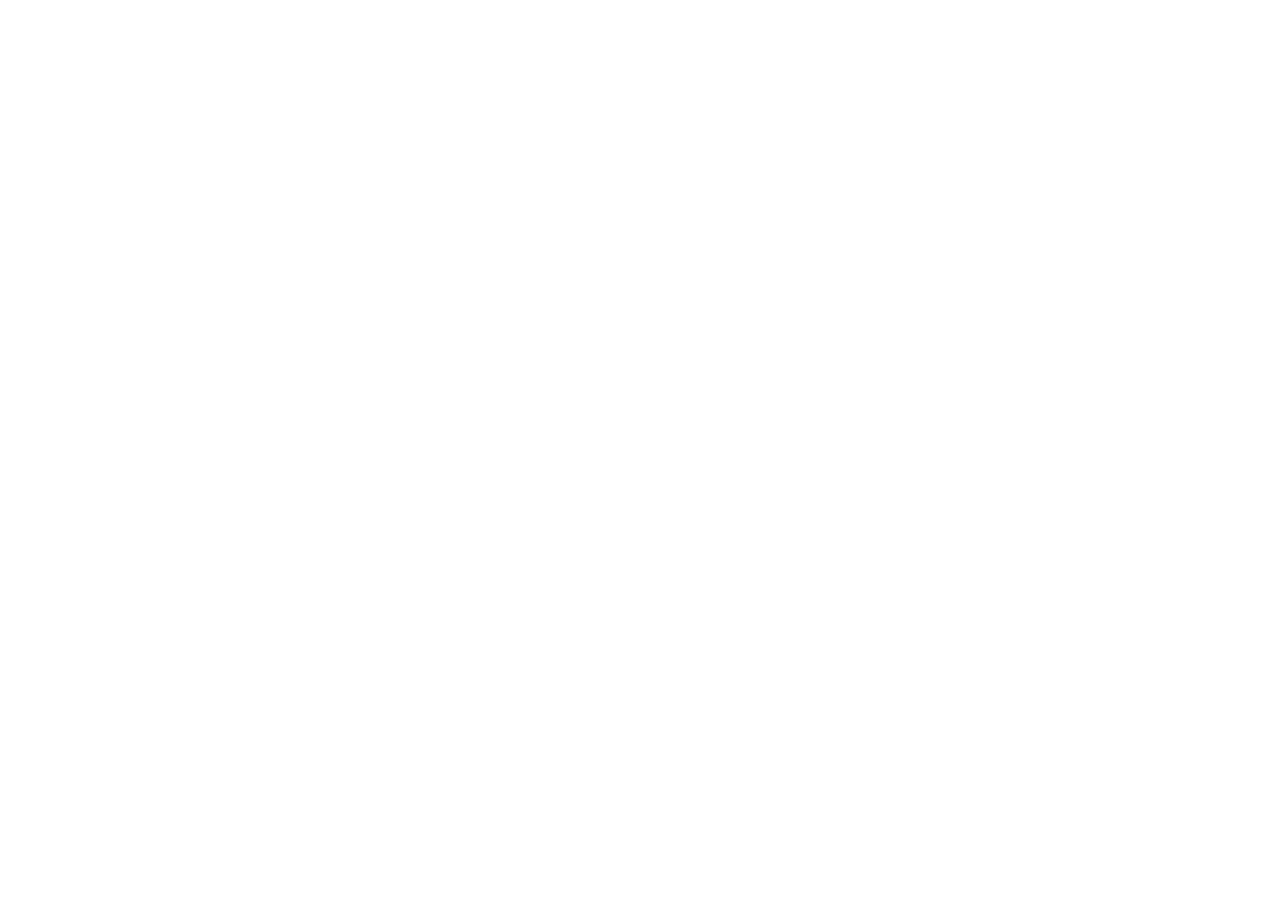
==== index.html @ 015a5515 "Creando carpetas del proyecto, archivo index y archivo de estilos" ====
<!DOCTYPE html>
<html lang="en">
<head>
    <meta charset="UTF-8">
    <meta http-equiv="X-UA-Compatible" content="IE=edge">
    <meta name="viewport" content="width=device-width, initial-scale=1.0">
    <title>Document</title>
</head>
<body>
    
</body>
</html>
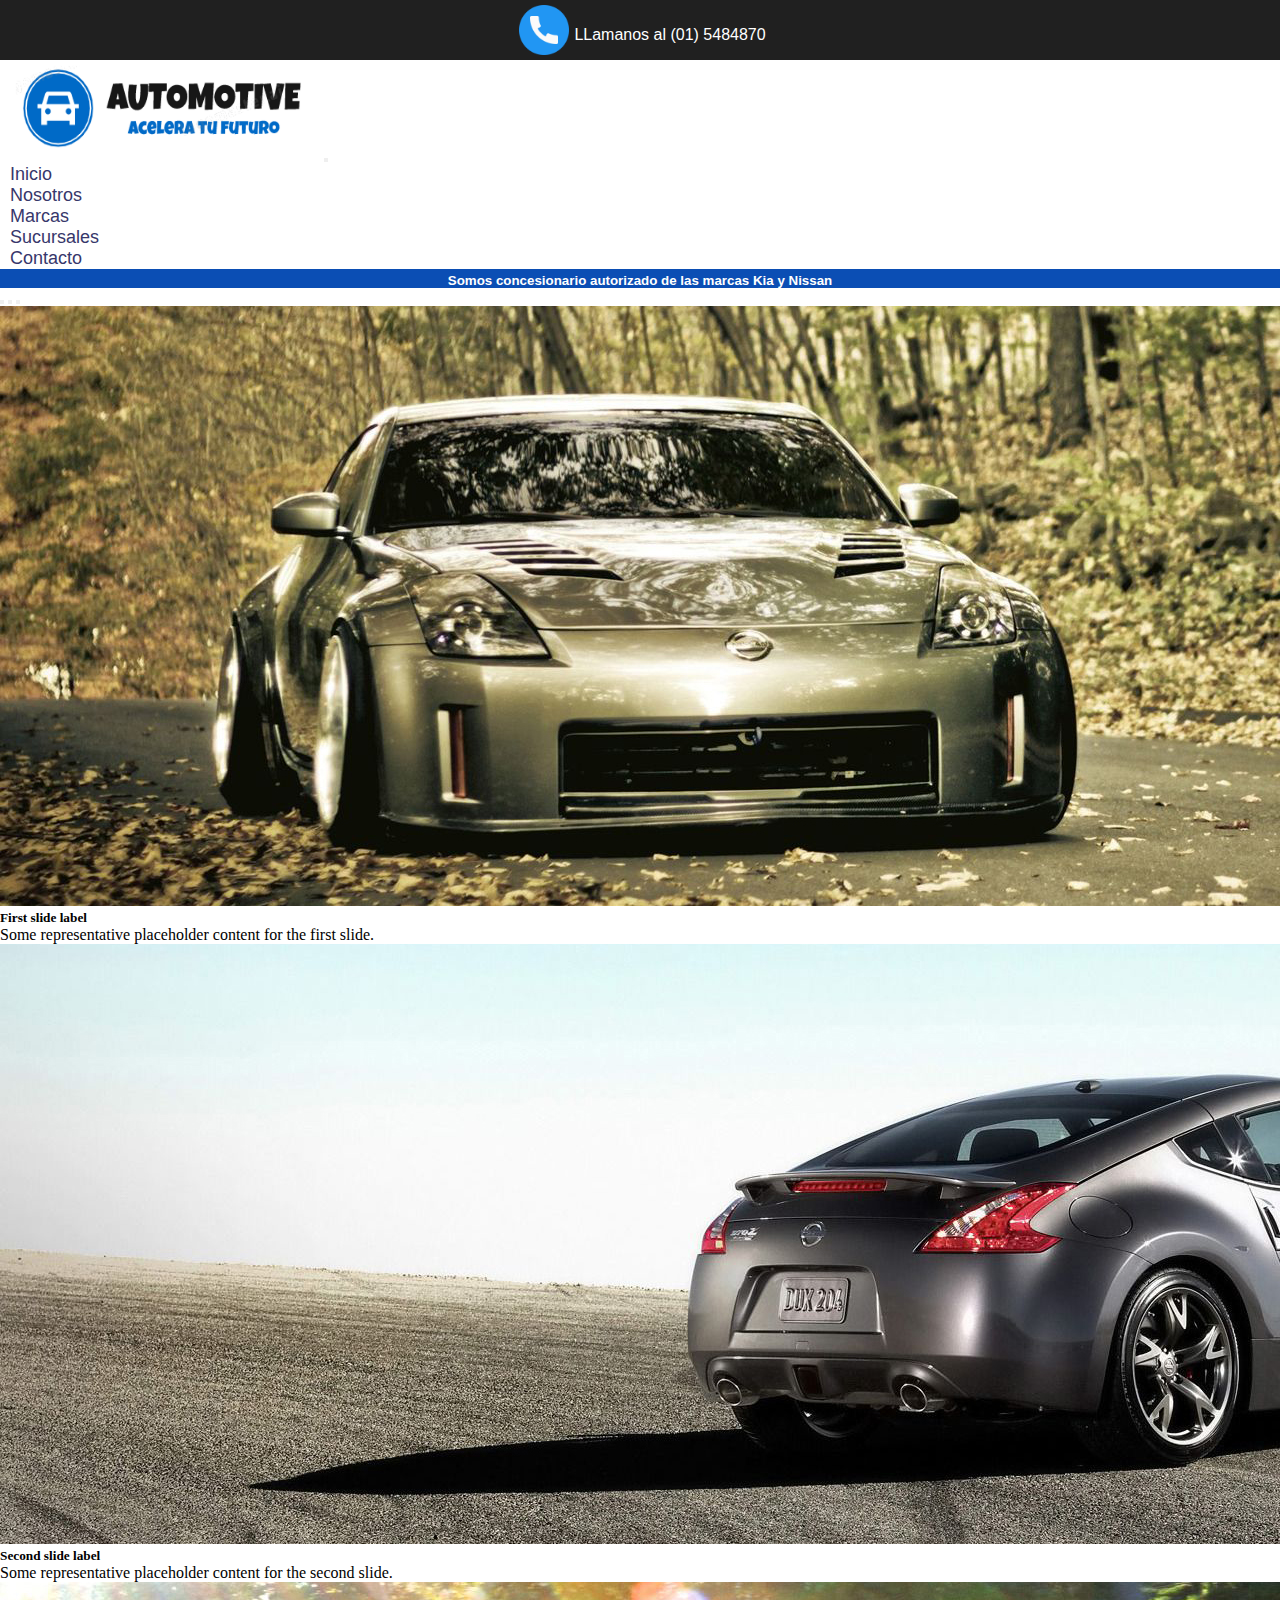
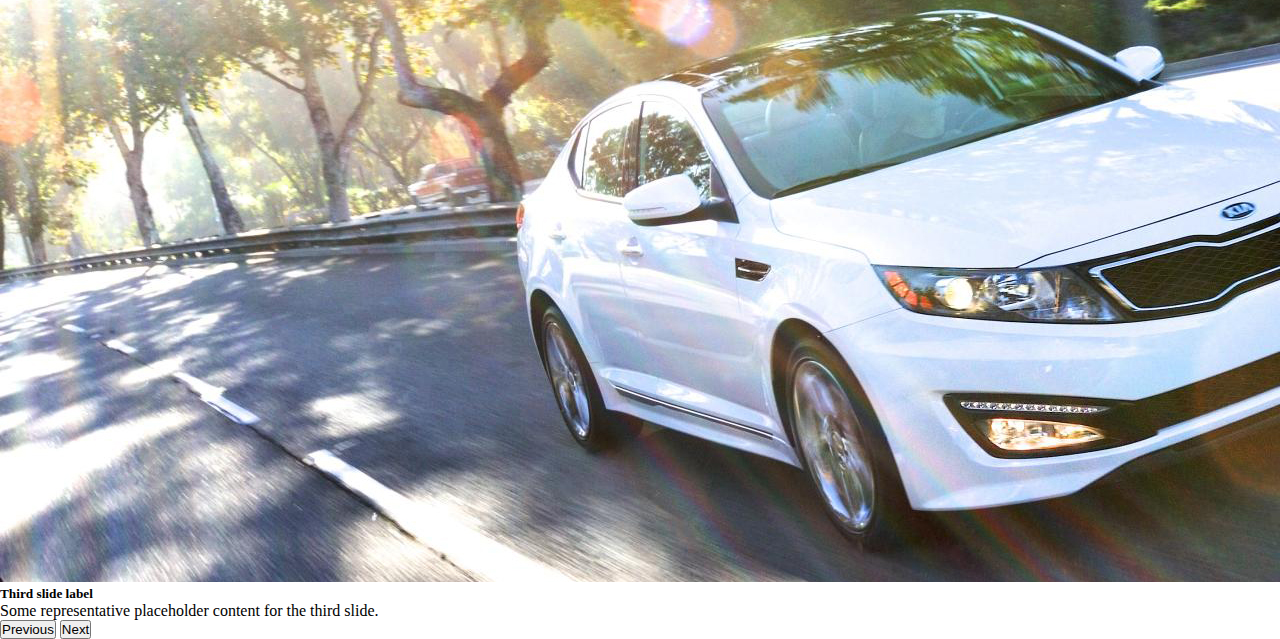
==== commit 0531333a: "Avance del index a un 70%" ====
--- a/index.html
+++ b/index.html
@@ -3,10 +3,107 @@
 <head>
     <meta charset="UTF-8">
     <meta http-equiv="X-UA-Compatible" content="IE=edge">
-    <meta name="viewport" content="width=device-width, initial-scale=1.0">
-    <title>Document</title>
+    <meta name="viewport" content="width=git, initial-scale=1.0">
+    <title>Automotive</title>
+
+    <!--Fav Icon-->
+    <link rel="shortcut icon" href="images/favicon.png">
+
+    <!-- CSS -->
+    <link rel="stylesheet" href="css/style.css">
+
+    <!-- CDN CSS BOOTSTRAP-->
+    <link href="https://cdn.jsdelivr.net/npm/bootstrap@5.2.2/dist/css/bootstrap.min.css" rel="stylesheet" integrity="sha384-Zenh87qX5JnK2Jl0vWa8Ck2rdkQ2Bzep5IDxbcnCeuOxjzrPF/et3URy9Bv1WTRi" crossorigin="anonymous">
+
 </head>
 <body>
+
+    <head>
+        <div class="anuncio" >
+            <img src="images/telefono.png" class="telefono-icon" alt="Telefono">
+            <p>LLamanos al (01) 5484870</p>
+        </div>
+
+        <nav class="navbar navbar-expand-lg nav-customizado">
+            <div class="container">
+              <a class="navbar-brand" href="#"><img src="images/logo.png" class="logo" alt="Logo Automotive"></a>
+              <button class="navbar-toggler" type="button" data-bs-toggle="collapse" data-bs-target="#navbarNav" aria-controls="navbarNav" aria-expanded="false" aria-label="Toggle navigation">
+                <span class="navbar-toggler-icon"></span>
+              </button>
+              <div class="collapse navbar-collapse" id="navbarNav">
+                <ul class="navbar-nav ms-auto">
+                  <li class="nav-item">
+                    <a class="item-menu" aria-current="page" href="#">Inicio</a>
+                  </li>
+                  <li>
+                    <a class="item-menu" href="#">Nosotros</a>
+                  </li>
+                  <li class="nav-item">
+                    <a class="item-menu" href="#">Marcas</a>
+                  </li>
+                  <li class="nav-item">
+                    <a class="item-menu" href="#">Sucursales</a>
+                  </li>
+                  <li class="nav-item">
+                    <a class="item-menu" href="#">Contacto</a>
+                  </li>
+                </ul>
+              </div>
+            </div>
+        </nav>
+
+        <div class="anuncio2" >        
+            <h2>Somos concesionario autorizado de las marcas Kia y Nissan</h2>
+        </div>
+
+    </head>
     
+
+    <section id="carrusel">
+
+        <div id="carouselExampleCaptions" class="carousel slide" data-bs-ride="false">
+            <div class="carousel-indicators">
+              <button type="button" data-bs-target="#carouselExampleCaptions" data-bs-slide-to="0" class="active" aria-current="true" aria-label="Slide 1"></button>
+              <button type="button" data-bs-target="#carouselExampleCaptions" data-bs-slide-to="1" aria-label="Slide 2"></button>
+              <button type="button" data-bs-target="#carouselExampleCaptions" data-bs-slide-to="2" aria-label="Slide 3"></button>
+            </div>
+            <div class="carousel-inner">
+              <div class="carousel-item active">
+                <img src="images/banner1_1.jpg" class="d-block w-100" alt="...">
+                <div class="carousel-caption d-none d-md-block">
+                  <h5>First slide label</h5>
+                  <p>Some representative placeholder content for the first slide.</p>
+                </div>
+              </div>
+              <div class="carousel-item">
+                <img src="images/banner2_2.jpg" class="d-block w-100" alt="...">
+                <div class="carousel-caption d-none d-md-block">
+                  <h5>Second slide label</h5>
+                  <p>Some representative placeholder content for the second slide.</p>
+                </div>
+              </div>
+              <div class="carousel-item">
+                <img src="images/banner3_3.jpg" class="d-block w-100" alt="...">
+                <div class="carousel-caption d-none d-md-block">
+                  <h5>Third slide label</h5>
+                  <p>Some representative placeholder content for the third slide.</p>
+                </div>
+              </div>
+            </div>
+            <button class="carousel-control-prev" type="button" data-bs-target="#carouselExampleCaptions" data-bs-slide="prev">
+              <span class="carousel-control-prev-icon" aria-hidden="true"></span>
+              <span class="visually-hidden">Previous</span>
+            </button>
+            <button class="carousel-control-next" type="button" data-bs-target="#carouselExampleCaptions" data-bs-slide="next">
+              <span class="carousel-control-next-icon" aria-hidden="true"></span>
+              <span class="visually-hidden">Next</span>
+            </button>
+          </div>
+
+
+    </section>
+
+    <!-- CDN JS BOOTSTRAP -->
+    <script src="https://cdn.jsdelivr.net/npm/bootstrap@5.2.2/dist/js/bootstrap.bundle.min.js" integrity="sha384-OERcA2EqjJCMA+/3y+gxIOqMEjwtxJY7qPCqsdltbNJuaOe923+mo//f6V8Qbsw3" crossorigin="anonymous"></script>
 </body>
 </html>--- a/css/style.css
+++ b/css/style.css
@@ -0,0 +1,97 @@
+* {
+    margin: 0px;
+    padding: 0;
+}
+
+
+/* Estilos Generales */
+
+a:link
+{
+   color: rgb(55, 55, 107); 
+}
+
+a:visited
+{
+    color:rgb(39, 109, 214);
+}
+
+a:hover
+{
+    color:rgb(150, 19, 155);
+}
+
+.nav-customizado
+{
+    background-color: white;
+    font-family: Arial, Helvetica, sans-serif;
+}
+
+/* Fin de estilos generales*/
+
+/* Estilos para el header */
+
+.anuncio {
+    background-color: rgb(32, 32, 32);
+    width: 100%;
+    display: flex;
+    justify-content: center;
+    align-items: center;
+    flex-wrap: wrap;
+}
+
+.anuncio p{
+
+    font-family:'Lucida Sans', 'Lucida Sans Regular', 'Lucida Grande', 'Lucida Sans Unicode', Geneva, Verdana, sans-serif;
+    font-weight: 500;
+    color: white;
+    padding-top: 10px;
+    
+}
+
+.telefono-icon
+{
+    height: 50px;
+    width: 50px;
+    padding: 5px;
+}
+
+.logo
+{
+    height: 90px;
+    width: 320px;
+    padding-top: 5px;
+    padding-bottom: 5px;
+}
+
+
+.anuncio2 {
+    background-color: rgb(11, 78, 180);
+    width: 100%;
+    display: flex;
+    justify-content: center;
+    align-items: center;
+    flex-wrap: wrap;
+}
+
+.anuncio2 h2{
+
+    font-family: Arial, Helvetica, sans-serif;
+    font-size: smaller;
+    color: white;
+    padding-top: 4px;
+    
+}
+
+
+.item-menu
+{
+    font-family:'Gill Sans', 'Gill Sans MT', Calibri, 'Trebuchet MS', sans-serif;
+    font-size: large;
+    padding: 10px;
+    text-decoration: none;
+}
+
+
+
+/*Fin de estilos para Header*/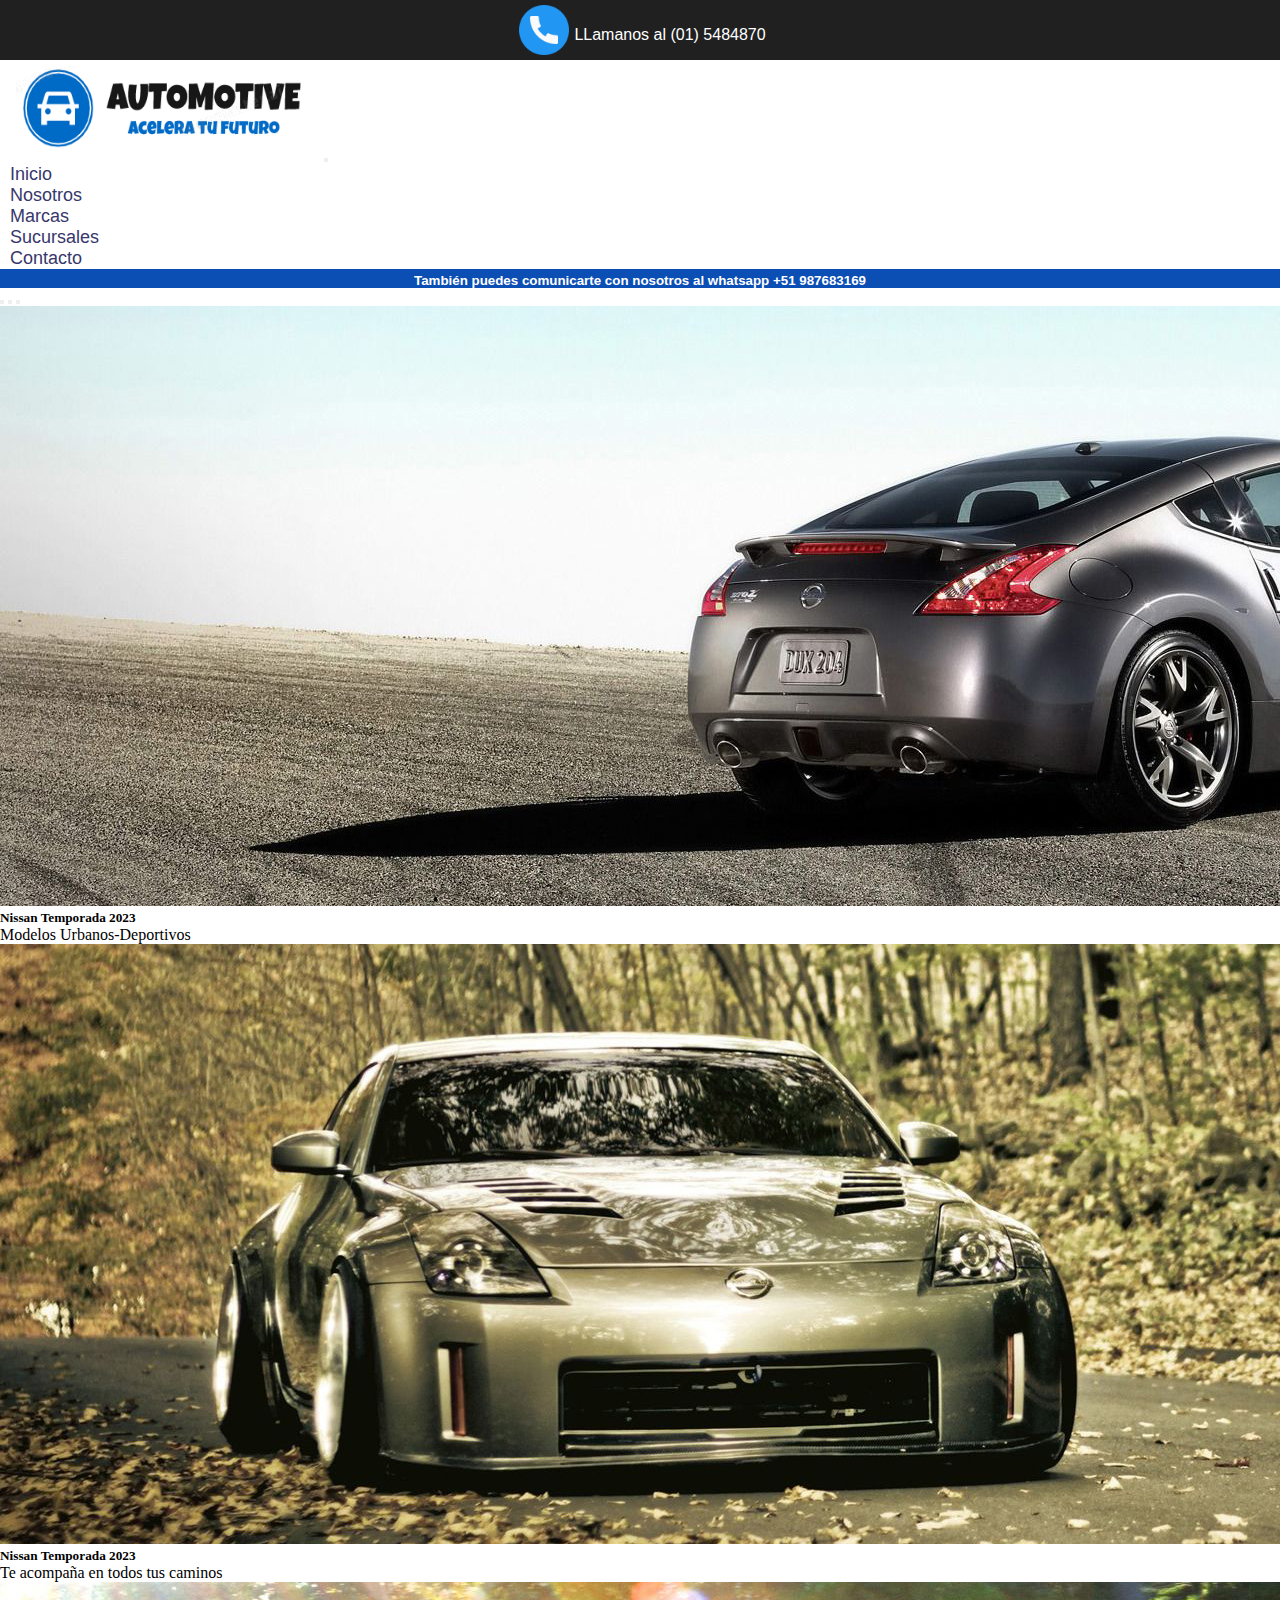
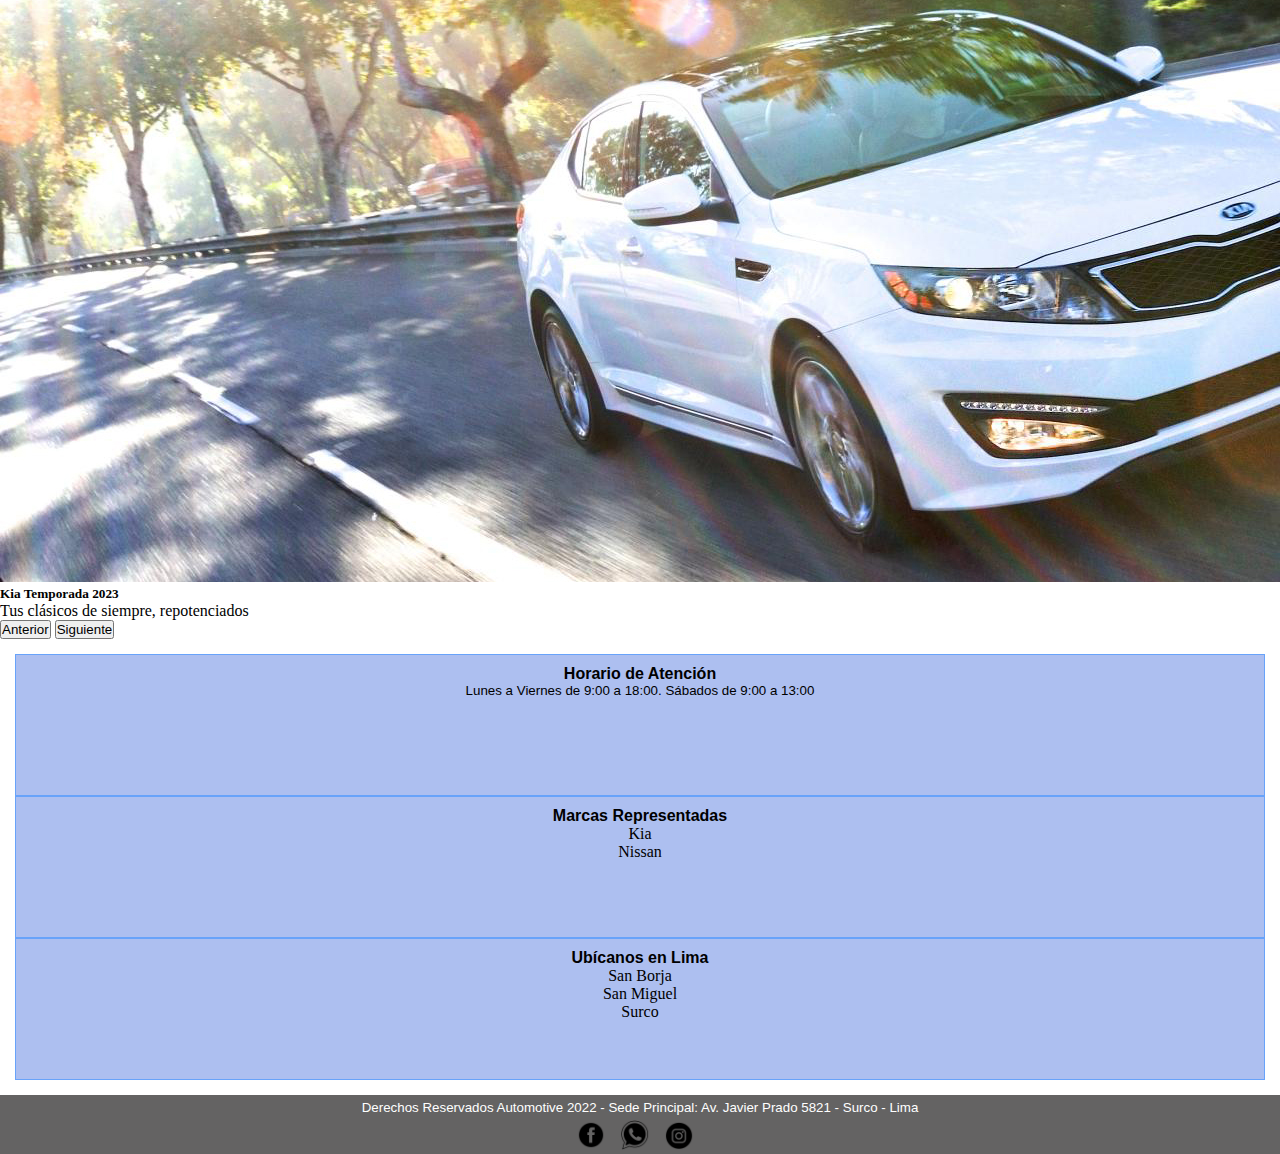
==== commit 302de07e: "Finalización de página index" ====
--- a/index.html
+++ b/index.html
@@ -18,6 +18,7 @@
 </head>
 <body>
 
+    <!--Inicio de la sección Head-->
     <head>
         <div class="anuncio" >
             <img src="images/telefono.png" class="telefono-icon" alt="Telefono">
@@ -26,26 +27,26 @@
 
         <nav class="navbar navbar-expand-lg nav-customizado">
             <div class="container">
-              <a class="navbar-brand" href="#"><img src="images/logo.png" class="logo" alt="Logo Automotive"></a>
+              <a class="navbar-brand" href="index.html"><img src="images/logo.png" class="logo" alt="Logo Automotive"></a>
               <button class="navbar-toggler" type="button" data-bs-toggle="collapse" data-bs-target="#navbarNav" aria-controls="navbarNav" aria-expanded="false" aria-label="Toggle navigation">
                 <span class="navbar-toggler-icon"></span>
               </button>
               <div class="collapse navbar-collapse" id="navbarNav">
                 <ul class="navbar-nav ms-auto">
                   <li class="nav-item">
-                    <a class="item-menu" aria-current="page" href="#">Inicio</a>
+                    <a class="item-menu" aria-current="page" href="index.html">Inicio</a>
                   </li>
                   <li>
-                    <a class="item-menu" href="#">Nosotros</a>
+                    <a class="item-menu" href="automotive/nosotros.html">Nosotros</a>
                   </li>
                   <li class="nav-item">
-                    <a class="item-menu" href="#">Marcas</a>
+                    <a class="item-menu" href="automotive/marcas.html">Marcas</a>
                   </li>
                   <li class="nav-item">
-                    <a class="item-menu" href="#">Sucursales</a>
+                    <a class="item-menu" href="automotive/sucursales.hmtl">Sucursales</a>
                   </li>
                   <li class="nav-item">
-                    <a class="item-menu" href="#">Contacto</a>
+                    <a class="item-menu" href="automotive/contacto.html">Contacto</a>
                   </li>
                 </ul>
               </div>
@@ -53,12 +54,12 @@
         </nav>
 
         <div class="anuncio2" >        
-            <h2>Somos concesionario autorizado de las marcas Kia y Nissan</h2>
+            <h2>También puedes comunicarte con nosotros al whatsapp +51 987683169</h2>
         </div>
-
     </head>
+    <!--Fin de la sección Head-->
     
-
+    <!--Inicio de la sección Carrusel-->
     <section id="carrusel">
 
         <div id="carouselExampleCaptions" class="carousel slide" data-bs-ride="false">
@@ -69,39 +70,94 @@
             </div>
             <div class="carousel-inner">
               <div class="carousel-item active">
-                <img src="images/banner1_1.jpg" class="d-block w-100" alt="...">
+                <img src="images/banner1_1.jpg" class="d-block w-100" alt="Automotive Nissan temporada 2023">
                 <div class="carousel-caption d-none d-md-block">
-                  <h5>First slide label</h5>
-                  <p>Some representative placeholder content for the first slide.</p>
+                  <h5>Nissan Temporada 2023</h5>
+                  <p>Modelos Urbanos-Deportivos</p>
                 </div>
               </div>
               <div class="carousel-item">
-                <img src="images/banner2_2.jpg" class="d-block w-100" alt="...">
+                <img src="images/banner2_2.jpg" class="d-block w-100" alt="Automotive Nissan temporada 2023 deportivos">
                 <div class="carousel-caption d-none d-md-block">
-                  <h5>Second slide label</h5>
-                  <p>Some representative placeholder content for the second slide.</p>
+                  <h5>Nissan Temporada 2023</h5>
+                  <p>Te acompaña en todos tus caminos</p>
                 </div>
               </div>
               <div class="carousel-item">
-                <img src="images/banner3_3.jpg" class="d-block w-100" alt="...">
+                <img src="images/banner3_3.jpg" class="d-block w-100" alt="Automotive Kia temporada 2023">
                 <div class="carousel-caption d-none d-md-block">
-                  <h5>Third slide label</h5>
-                  <p>Some representative placeholder content for the third slide.</p>
+                  <h5>Kia Temporada 2023</h5>
+                  <p>Tus clásicos de siempre, repotenciados</p>
                 </div>
               </div>
             </div>
             <button class="carousel-control-prev" type="button" data-bs-target="#carouselExampleCaptions" data-bs-slide="prev">
               <span class="carousel-control-prev-icon" aria-hidden="true"></span>
-              <span class="visually-hidden">Previous</span>
+              <span class="visually-hidden">Anterior</span>
             </button>
             <button class="carousel-control-next" type="button" data-bs-target="#carouselExampleCaptions" data-bs-slide="next">
               <span class="carousel-control-next-icon" aria-hidden="true"></span>
-              <span class="visually-hidden">Next</span>
+              <span class="visually-hidden">Siguiente</span>
             </button>
           </div>
 
+    </section>
+    <!--Fin de la sección carrusel-->
 
+
+    <!--Inicio de la sección Generalidades-->
+
+    <section id="generalidades">
+          <div class= "container">
+            <div class= "row">
+                <div class="col-sm-12 col-md-12 col-lg-4 gen-texto1">
+                    <h3>Horario de Atención</h3>
+                    <p>Lunes a Viernes de 9:00 a 18:00. Sábados de 9:00 a 13:00</p>
+                </div>
+                <div class="col-sm-12 col-md-12 col-lg-4 gen-texto2">
+                    <h3>Marcas Representadas</h3>
+                    <ul class="no-vinetas">
+                      <li>Kia</li>
+                      <li>Nissan</li>
+                    </ul>
+                </div>
+                <div class="col-sm-12 col-md-12 col-lg-4 gen-texto3">
+                    <h3>Ubícanos en Lima</h3>
+                    <ul class="no-vinetas">
+                      <li>San Borja</li>
+                      <li>San Miguel</li>
+                      <li>Surco</li>
+                    </ul>
+                </div>
+            </div>
+        </div>   
     </section>
+
+    <!--Fin de la secci{on Generalidades-->
+
+
+    <!--Inicio del Footer-->
+    <footer>
+
+        <div class= "container-fluid footer-customizado">
+            <div class= "row">
+                <div class="col-sm-12 col-md-6 col-lg-6 footer-izquierdo">
+                    <p>Derechos Reservados Automotive 2022 - Sede Principal: Av. Javier Prado 5821 - Surco - Lima</p>
+                </div>
+                <div class="col-sm-12 col-md-6 col-lg-6 footer-derecho">
+                        <nav>
+                            <ul>
+                                <li><a href="http://www.facebook.com"><img src="images/facebook-icon.png" alt="Facebook Automotive"></a></li>
+                                <li><a href="http://www.whatsapp.com"><img src="images/whatsapp-icon.png" alt="Whatsapp Automotive"></a></li>
+                                <li><a href="http://www.instagram.com"><img src="images/instagram-icon.png" alt="Instagram Automotive"></a></li>   
+                            </ul>
+                        </nav>   
+                </div>
+            </div>
+        </div>   
+
+    </footer>
+    <!--Fin del Footer-->
 
     <!-- CDN JS BOOTSTRAP -->
     <script src="https://cdn.jsdelivr.net/npm/bootstrap@5.2.2/dist/js/bootstrap.bundle.min.js" integrity="sha384-OERcA2EqjJCMA+/3y+gxIOqMEjwtxJY7qPCqsdltbNJuaOe923+mo//f6V8Qbsw3" crossorigin="anonymous"></script>
--- a/css/style.css
+++ b/css/style.css
@@ -1,11 +1,12 @@
+
+
+/* Estilos Generales */
+
 * {
     margin: 0px;
     padding: 0;
 }
 
-
-/* Estilos Generales */
-
 a:link
 {
    color: rgb(55, 55, 107); 
@@ -18,7 +19,7 @@
 
 a:hover
 {
-    color:rgb(150, 19, 155);
+    color:#364c88;
 }
 
 .nav-customizado
@@ -26,6 +27,13 @@
     background-color: white;
     font-family: Arial, Helvetica, sans-serif;
 }
+
+.no-vinetas
+{
+    list-style: none;
+}
+
+
 
 /* Fin de estilos generales*/
 
@@ -41,7 +49,6 @@
 }
 
 .anuncio p{
-
     font-family:'Lucida Sans', 'Lucida Sans Regular', 'Lucida Grande', 'Lucida Sans Unicode', Geneva, Verdana, sans-serif;
     font-weight: 500;
     color: white;
@@ -94,4 +101,137 @@
 
 
 
-/*Fin de estilos para Header*/+/*Fin de estilos para Header*/
+
+
+/*Estilos para el Footer*/
+
+.footer-customizado
+{
+   background-color: rgb(100, 99, 99);   
+}
+
+.footer-customizado p
+{
+    font-family: Arial, Helvetica, sans-serif;
+    font-size: smaller;
+    color: white;
+    padding-top: 5px;
+
+}
+
+
+.footer-izquierdo
+{
+    display: flex;
+    justify-content: center;   
+}
+
+
+.footer-derecho
+{
+    display: flex;
+    justify-content: center;   
+}
+
+
+.footer-derecho li
+{
+    display: inline;
+    padding-right: 10px;
+}
+
+.footer-derecho img
+{
+    padding-top: 5px;
+    height: 30px;
+    width: 30px;
+}
+/*Fin de estilos para el footer*/
+
+
+/*Inicio de estilos para página Index*/
+
+#generalidades
+{
+    margin: 15px;
+}
+
+#generalidades p
+{
+    font-family: Arial, Helvetica, sans-serif;
+    font-size: smaller;
+}
+
+#generalidades h3
+{
+    font-family: Arial, Helvetica, sans-serif;
+    font-size: medium;
+    font-weight: 600;
+}
+
+
+.gen-texto1
+{
+    border-width: 1px;
+    border-style: solid;
+    background-color: #adbff0;
+    border-color: rgb(104, 163, 250);
+    padding: 10px;
+    text-align: center;
+    height: 120px;  
+}
+
+
+.gen-texto1:hover
+{
+    transform: scale(1.2);
+    transition: all 2s;
+    background-color: rgb(11, 78, 180);
+    color:white;
+}
+
+
+.gen-texto2
+{
+    border-width: 1px;
+    border-style: solid;
+    background-color: #adbff0;
+    border-color: rgb(104, 163, 250);
+    padding: 10px;
+    text-align: center;
+    height: 120px;  
+}
+
+
+.gen-texto2:hover
+{
+    transform: scale(1.2);
+    transition: all 2s;
+    background-color: rgb(11, 78, 180);
+    color:white;
+}
+
+
+.gen-texto3
+{
+    border-width: 1px;
+    border-style: solid;
+    background-color: #adbff0;
+    border-color: rgb(104, 163, 250);
+    padding: 10px;
+    text-align: center;
+    height: 120px;  
+}
+
+
+.gen-texto3:hover
+{
+    transform: scale(1.2);
+    transition: all 2s;
+    background-color: rgb(11, 78, 180);
+    color:white;
+}
+
+
+/*Fin de estilos para el página Index*/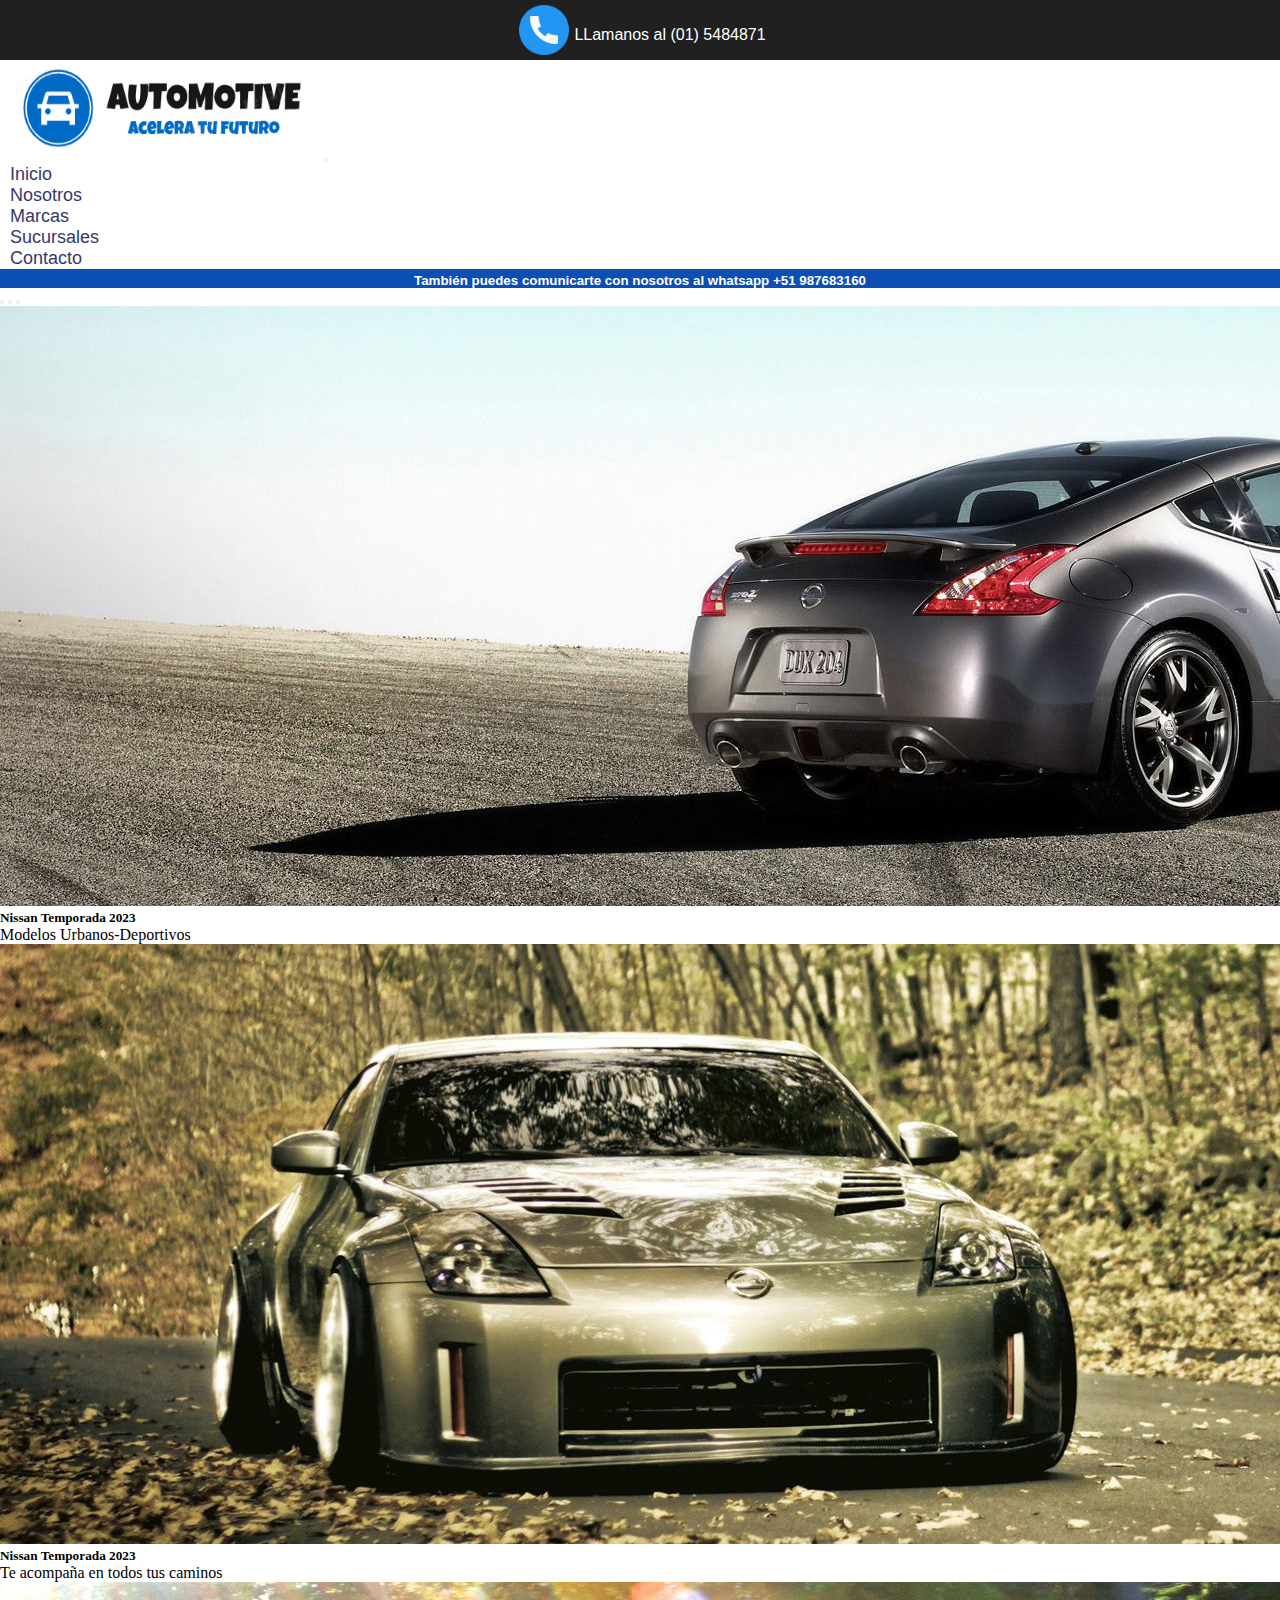
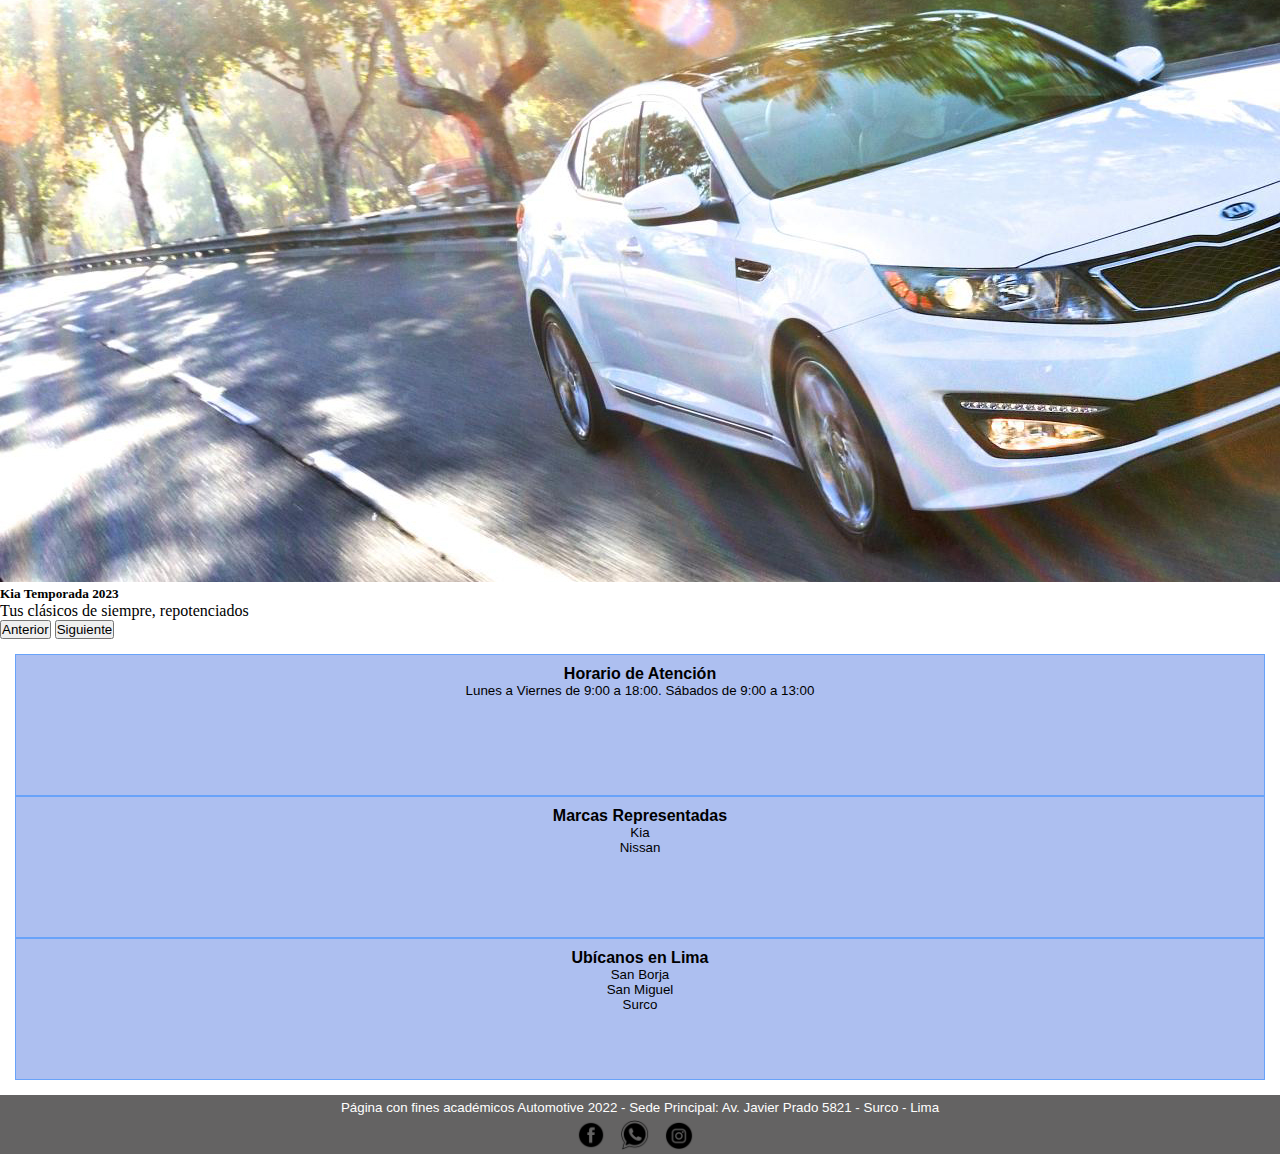
==== commit 7b686a6f: "Se culmina la página nosotros" ====
--- a/index.html
+++ b/index.html
@@ -22,7 +22,7 @@
     <head>
         <div class="anuncio" >
             <img src="images/telefono.png" class="telefono-icon" alt="Telefono">
-            <p>LLamanos al (01) 5484870</p>
+            <p>LLamanos al (01) 5484871</p>
         </div>
 
         <nav class="navbar navbar-expand-lg nav-customizado">
@@ -54,7 +54,7 @@
         </nav>
 
         <div class="anuncio2" >        
-            <h2>También puedes comunicarte con nosotros al whatsapp +51 987683169</h2>
+            <h2>También puedes comunicarte con nosotros al whatsapp +51 987683160</h2>
         </div>
     </head>
     <!--Fin de la sección Head-->
@@ -142,7 +142,7 @@
         <div class= "container-fluid footer-customizado">
             <div class= "row">
                 <div class="col-sm-12 col-md-6 col-lg-6 footer-izquierdo">
-                    <p>Derechos Reservados Automotive 2022 - Sede Principal: Av. Javier Prado 5821 - Surco - Lima</p>
+                    <p>Página con fines académicos Automotive 2022 - Sede Principal: Av. Javier Prado 5821 - Surco - Lima</p>
                 </div>
                 <div class="col-sm-12 col-md-6 col-lg-6 footer-derecho">
                         <nav>
--- a/css/style.css
+++ b/css/style.css
@@ -34,6 +34,25 @@
 }
 
 
+.texto-normal{
+    font-family: Arial, Helvetica, sans-serif;
+    font-size: medium;
+    color: rgb(83, 82, 82);   
+}
+
+
+.texto-subtitulo{
+    font-family: Arial, Helvetica, sans-serif;
+    font-size: medium;
+    font-weight: 800;
+    color:rgb(11, 78, 180); 
+}
+
+
+.img-fondo-titulo
+{
+   width: 100%; 
+}
 
 /* Fin de estilos generales*/
 
@@ -170,6 +189,11 @@
     font-weight: 600;
 }
 
+#generalidades li
+{
+    font-family: Arial, Helvetica, sans-serif;
+    font-size: smaller;
+}
 
 .gen-texto1
 {
@@ -233,5 +257,34 @@
     color:white;
 }
 
-
-/*Fin de estilos para el página Index*/+/*Fin de estilos para el página Index*/
+
+
+
+/*Inicio de estilos para página Nosotros*/
+
+.nosotros-izquierda
+{
+    padding: 20px;
+    text-align: justify;
+    background-color: #eff2ff;
+}
+
+
+.nosotros-izquierda:hover
+{
+    transition: all 2s;
+    background-color: rgb(11, 78, 180);
+    background-color: #adbff0;
+    border-color: rgb(104, 163, 250);
+}
+
+
+
+.nosotros-derecha
+{
+    padding: 20px;
+    text-align: justify;
+}
+
+/*Fin de estilos para el página Nosotros*/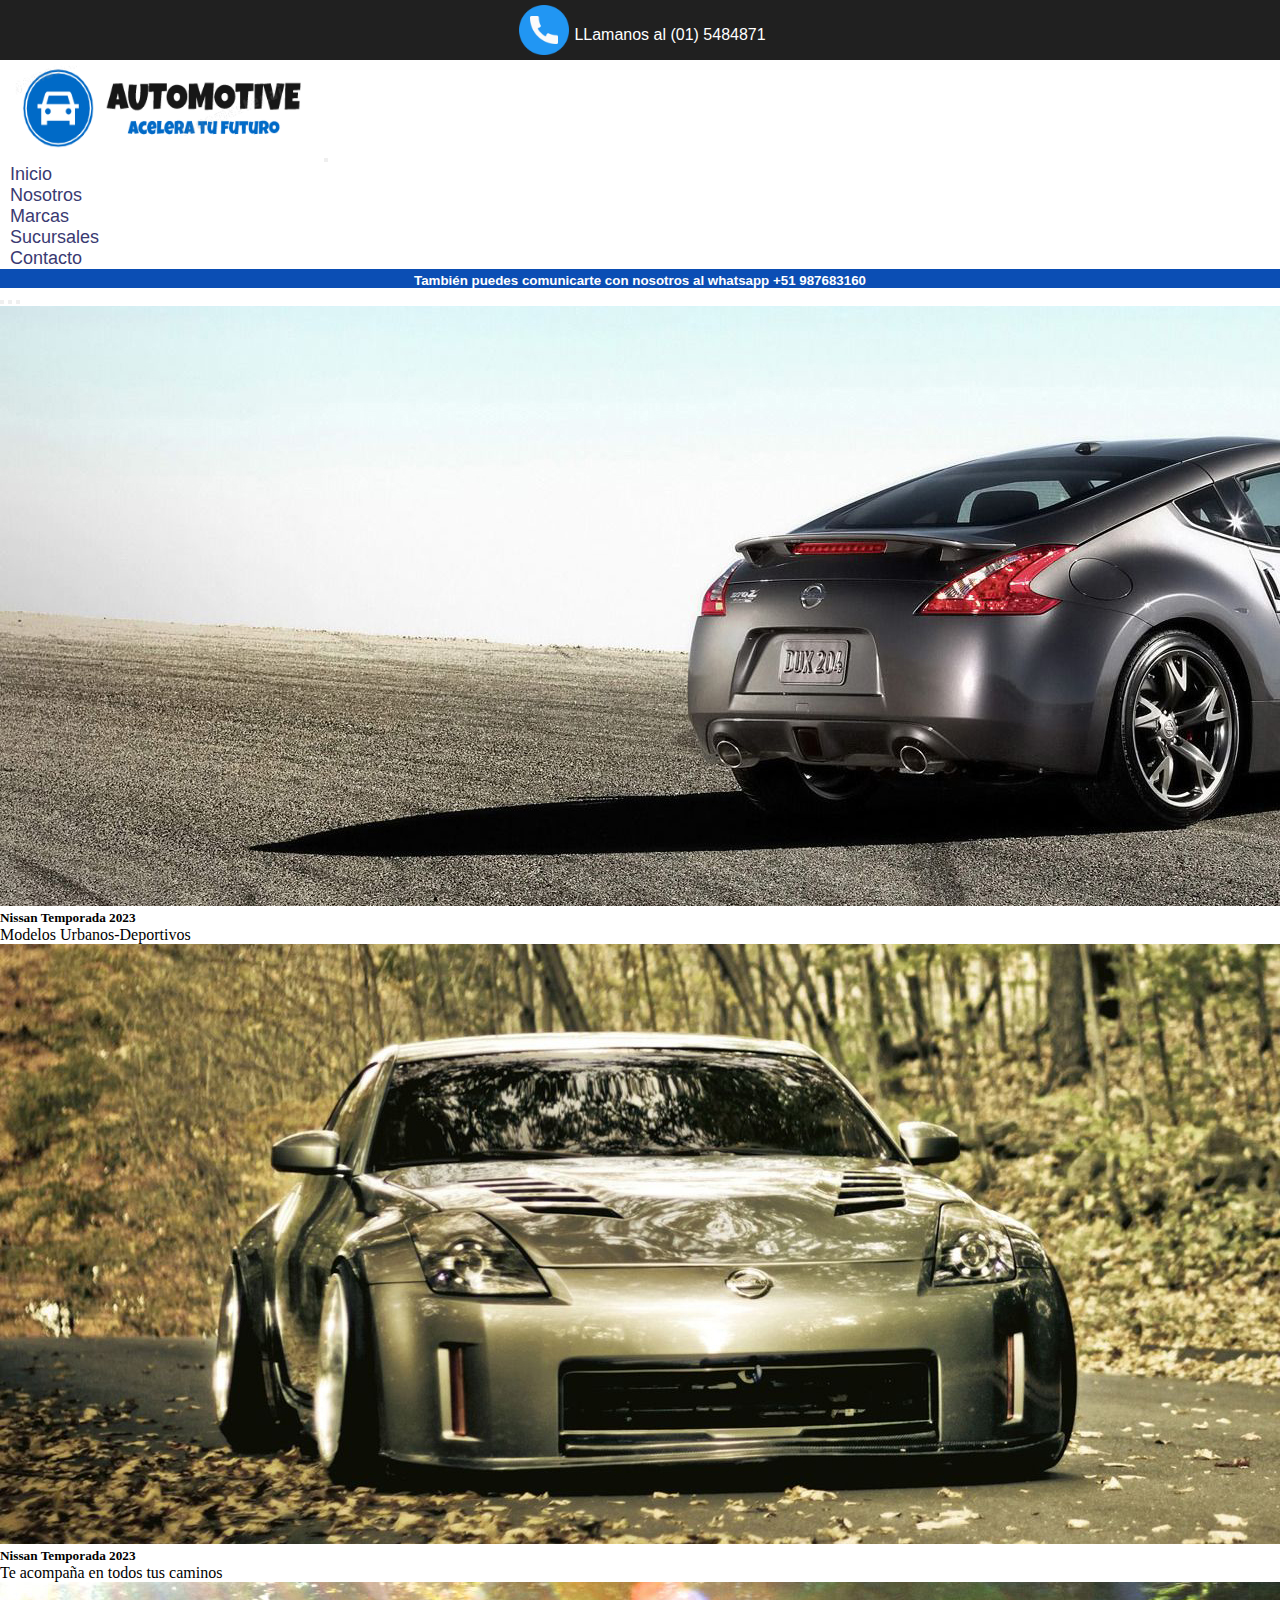
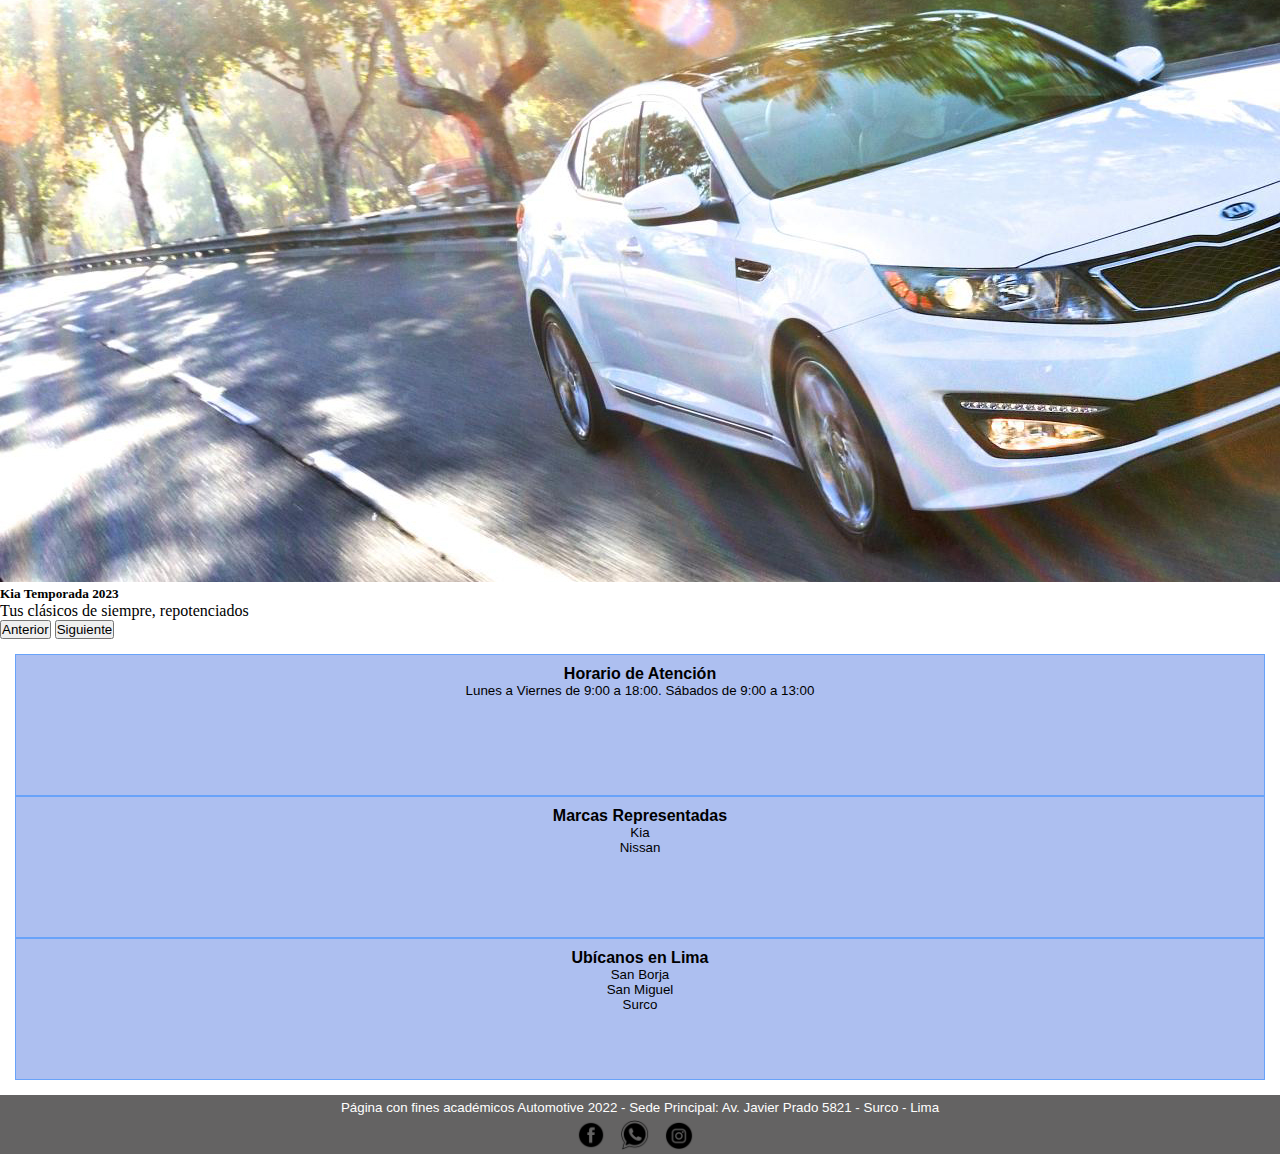
==== commit cf1395ec: "Se termina la página sucursales" ====
--- a/index.html
+++ b/index.html
@@ -43,7 +43,7 @@
                     <a class="item-menu" href="automotive/marcas.html">Marcas</a>
                   </li>
                   <li class="nav-item">
-                    <a class="item-menu" href="automotive/sucursales.hmtl">Sucursales</a>
+                    <a class="item-menu" href="automotive/sucursales.html">Sucursales</a>
                   </li>
                   <li class="nav-item">
                     <a class="item-menu" href="automotive/contacto.html">Contacto</a>
--- a/css/style.css
+++ b/css/style.css
@@ -7,26 +7,27 @@
     padding: 0;
 }
 
-a:link
-{
-   color: rgb(55, 55, 107); 
-}
-
-a:visited
-{
-    color:rgb(39, 109, 214);
-}
-
-a:hover
-{
-    color:#364c88;
-}
-
 .nav-customizado
 {
     background-color: white;
     font-family: Arial, Helvetica, sans-serif;
 }
+
+.nav-customizado a:link
+{
+   color: rgb(58, 58, 114); 
+}
+
+.nav-customizado a:visited
+{
+    color:rgb(40, 135, 230);
+}
+
+.nav-customizado a:hover
+{
+    color:#5a40d1;
+}
+
 
 .no-vinetas
 {
@@ -287,4 +288,23 @@
     text-align: justify;
 }
 
-/*Fin de estilos para el página Nosotros*/+/*Fin de estilos para el página Nosotros*/
+
+
+/*Inicio de estilos para página Sucursales*/
+
+.filas
+{
+    padding: 5px;
+    text-align: center;
+
+}
+
+.frame-maps-suc
+{
+    width: 100%;
+    height: 400px;
+    border:0;
+}
+
+/*Fin de estilos para el página Sucursales*/
